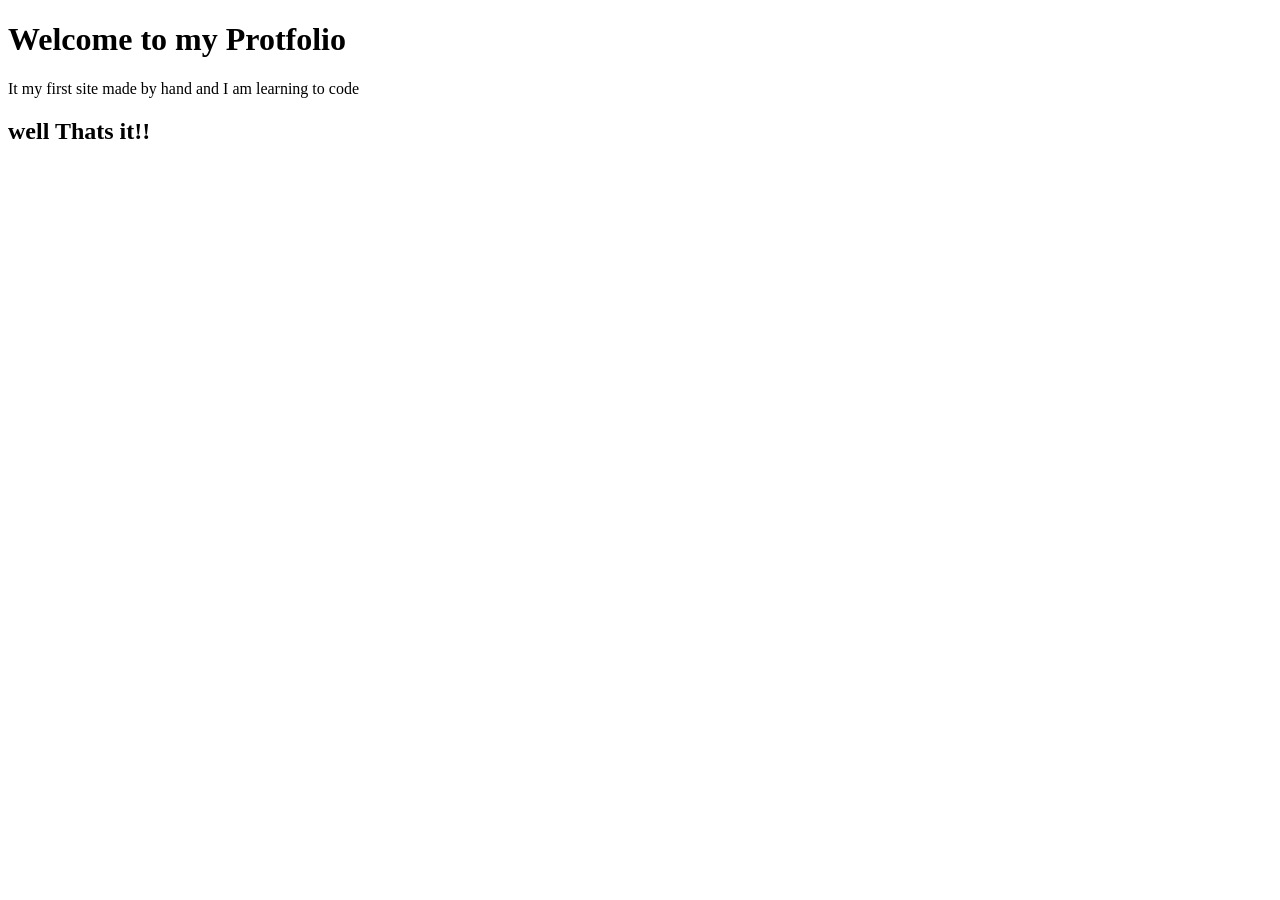
==== index.html @ af0b2d8d "First site" ====
<!doctype html>
<html>
    <head>
        <title>
            Its my Protfolio :D
        </title>
        <a herf="style.css" rel="stylesheet" type="text/css">
    </head>
 <body class="body">
    <h1>Welcome to my Protfolio</h1>
    <p id="p1"> It my first site made by hand and I am learning to code</p>
    <h2 id="h2">well Thats it!!</h2>
 </body>

</html>
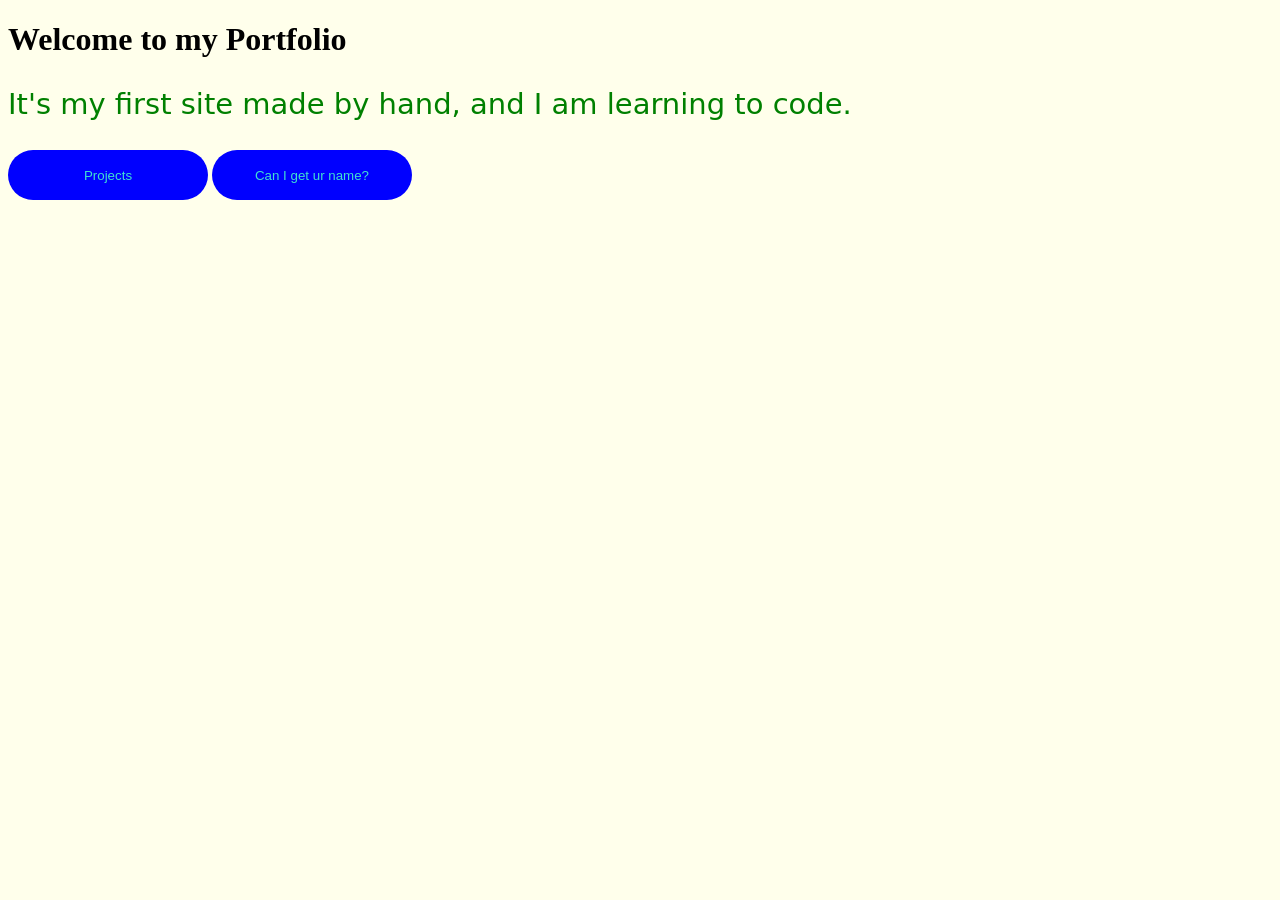
==== commit b9d21721: "day 1 only added more pages and buttons and added function learned new CSS and JS" ====
--- a/index.html
+++ b/index.html
@@ -1,15 +1,15 @@
 <!doctype html>
 <html>
-    <head>
-        <title>
-            Its my Protfolio :D
-        </title>
-        <a herf="style.css" rel="stylesheet" type="text/css">
-    </head>
- <body class="body">
-    <h1>Welcome to my Protfolio</h1>
-    <p id="p1"> It my first site made by hand and I am learning to code</p>
-    <h2 id="h2">well Thats it!!</h2>
- </body>
+<head>
+    <title>It's my Portfolio :D</title>
+    <link rel="stylesheet" href="style.css">
+</head>
 
-</html>+<body class="body">
+    <h1>Welcome to my Portfolio</h1>
+    <p id="p1">It's my first site made by hand, and I am learning to code.</p>
+    <a href="projects.html"><button id="button1">Projects</button></a>
+    <a href="whats ur name.html"><button id="button1">Can I get ur name?</button></a>
+    <script src="index.js"></script>
+</body>
+</html>
--- a/style.css
+++ b/style.css
@@ -0,0 +1,21 @@
+body {
+  background-color: #ffffeb;
+}
+
+#p1 {
+  color: green;
+  font-size: 29px;
+  font-family: system-ui, -apple-system, BlinkMacSystemFont, 'Segoe UI', Roboto, Oxygen, Ubuntu, Cantarell, 'Open Sans', 'Helvetica Neue', sans-serif;
+}
+#button1 {
+    height: 50px;
+    width: 200px;
+    color: turquoise;
+    background-color: blue;
+    border: none;
+    border-radius: 45px;
+}
+#button1:hover {
+  background-color: tomato;
+  color: yellowgreen;
+}
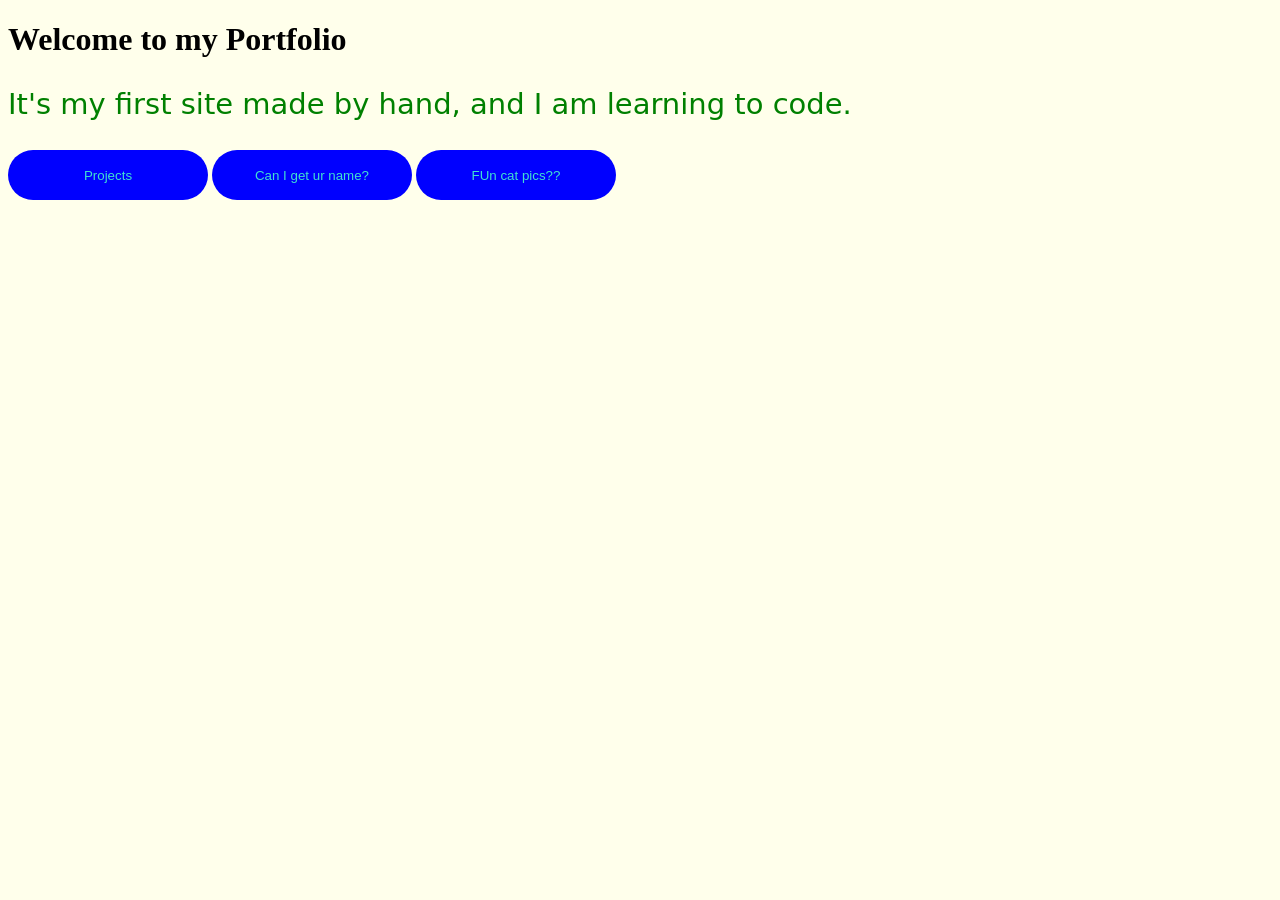
==== commit ae8c0033: "added something FUN! ☺☺" ====
--- a/index.html
+++ b/index.html
@@ -1,15 +1,16 @@
-<!doctype html>
-<html>
-<head>
-    <title>It's my Portfolio :D</title>
-    <link rel="stylesheet" href="style.css">
-</head>
-
-<body class="body">
-    <h1>Welcome to my Portfolio</h1>
-    <p id="p1">It's my first site made by hand, and I am learning to code.</p>
-    <a href="projects.html"><button id="button1">Projects</button></a>
-    <a href="whats ur name.html"><button id="button1">Can I get ur name?</button></a>
-    <script src="index.js"></script>
-</body>
-</html>
+<!doctype html>
+<html>
+<head>
+    <title>It's my Portfolio :D</title>
+    <link rel="stylesheet" href="style.css">
+</head>
+
+<body class="body">
+    <h1>Welcome to my Portfolio</h1>
+    <p id="p1">It's my first site made by hand, and I am learning to code.</p>
+    <a href="projects.html"><button id="button1">Projects</button></a>
+    <a href="whats ur name.html"><button id="button1">Can I get ur name?</button></a>
+    <a href="catpics.html"><button id="button1">FUn cat pics??</button></a>
+    <script src="index.js"></script>
+</body>
+</html>
--- a/style.css
+++ b/style.css
@@ -1,21 +1,21 @@
-body {
-  background-color: #ffffeb;
-}
-
-#p1 {
-  color: green;
-  font-size: 29px;
-  font-family: system-ui, -apple-system, BlinkMacSystemFont, 'Segoe UI', Roboto, Oxygen, Ubuntu, Cantarell, 'Open Sans', 'Helvetica Neue', sans-serif;
-}
-#button1 {
-    height: 50px;
-    width: 200px;
-    color: turquoise;
-    background-color: blue;
-    border: none;
-    border-radius: 45px;
-}
-#button1:hover {
-  background-color: tomato;
-  color: yellowgreen;
-}
+body {
+  background-color: #ffffeb;
+}
+
+#p1 {
+  color: green;
+  font-size: 29px;
+  font-family: system-ui, -apple-system, BlinkMacSystemFont, 'Segoe UI', Roboto, Oxygen, Ubuntu, Cantarell, 'Open Sans', 'Helvetica Neue', sans-serif;
+}
+#button1 {
+    height: 50px;
+    width: 200px;
+    color: turquoise;
+    background-color: blue;
+    border: none;
+    border-radius: 45px;
+}
+#button1:hover {
+  background-color: tomato;
+  color: yellowgreen;
+}
